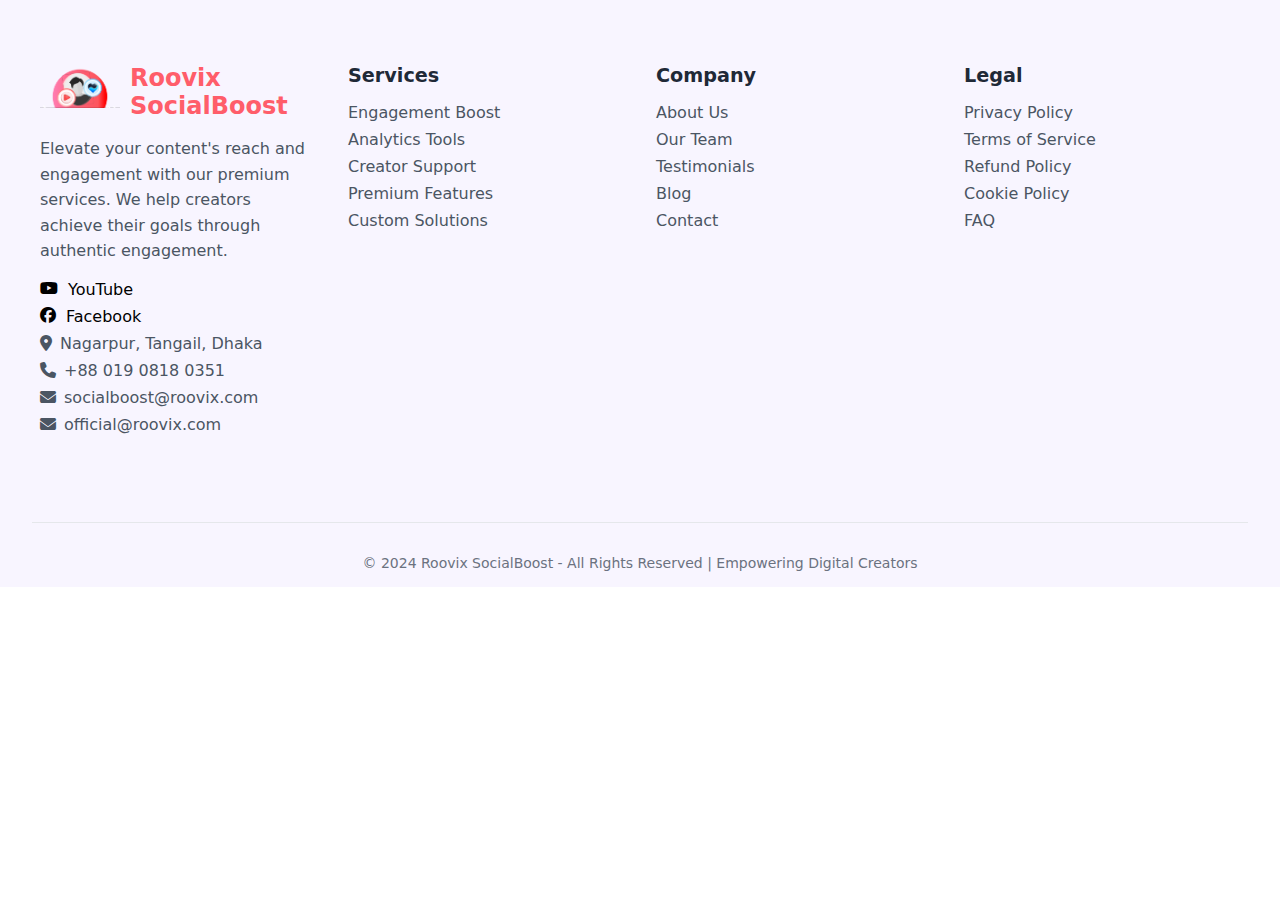
==== footer.html @ 4b35200a "Add files via upload" ====
<!DOCTYPE html>
<html lang="en">
<head>
    <meta charset="UTF-8">
    <meta name="viewport" content="width=device-width, initial-scale=1.0">
    
        <!-- link to font awesome -->
        <link rel="stylesheet" href="https://cdnjs.cloudflare.com/ajax/libs/font-awesome/6.7.2/css/all.min.css" integrity="sha512-Evv84Mr4kqVGRNSgIGL/F/aIDqQb7xQ2vcrdIwxfjThSH8CSR7PBEakCr51Ck+w+/U6swU2Im1vVX0SVk9ABhg==" crossorigin="anonymous" referrerpolicy="no-referrer" />

    <style>
        * {
            margin: 0;
            padding: 0;
            box-sizing: border-box;
            font-family: system-ui, -apple-system, sans-serif;
        }

        .footer {
            background: #f8f5ff;
            padding: 4rem 2rem 1rem;
            color: #4B5563;
        }

        .footer-content {
            max-width: 1200px;
            margin: 0 auto;
            display: grid;
            grid-template-columns: repeat(auto-fit, minmax(250px, 1fr));
            gap: 2rem;
        }

        .footer-section {
            margin-bottom: 2rem;
        }

        .footer-logo {
            font-size: 1.5rem;
            font-weight: bold;
            margin-bottom: 1rem;
            display: flex;
            gap: 10px;
            align-items: center;
        }
        .footer-logo img {
            width: 80px;
            margin-bottom: 10px;
        }
        .footer-logo span {
            color: #FF5D6A;
        }

        .footer-description {
            line-height: 1.6;
            margin-bottom: 1rem;
        }

        .footer-contact {
            margin-top: 1rem;
        }

        .footer-contact p {
            margin: 0.5rem 0;
            display: flex;
            align-items: center;
            gap: 0.5rem;
        }
        .footer-contact p a {
            text-decoration: none;
            color: #000;
            display: flex;
            gap: 10px;
        }

        .footer-heading {
            color: #1F2937;
            font-size: 1.2rem;
            font-weight: 600;
            margin-bottom: 1rem;
        }

        .footer-links {
            list-style: none;
        }

        .footer-links li {
            margin-bottom: 0.5rem;
        }

        .footer-links a {
            color: #4B5563;
            text-decoration: none;
            transition: color 0.3s ease;
        }

        .footer-links a:hover {
            color: #7C3AED;
        }

        .footer-bottom {
            margin-top: 3rem;
            padding-top: 2rem;
            border-top: 1px solid #E5E7EB;
            text-align: center;
            font-size: 0.875rem;
            color: #6B7280;
        }

        @media (max-width: 768px) {
            .footer {
                padding: 2rem 1rem 1rem;
            }
            
            .footer-content {
                grid-template-columns: 1fr;
            }
        }
    </style>
</head>
<body>
    <footer class="footer">
        <div class="footer-content">
            <div class="footer-section">
                <div class="footer-logo">
                    <img src="images/roovix buy social followers logo.png" alt="logo">
                    <span>Roovix SocialBoost</span>
                </div>
                <p class="footer-description">
                    Elevate your content's reach and engagement with our premium services. 
                    We help creators achieve their goals through authentic engagement.
                </p>
                <div class="footer-contact">                    <p><a href="https://youtube.com/@roovix"><i class="fa-brands fa-youtube"></i> YouTube</a></p>
                    <p><a href="https://youtube.com/@roovix"><i class="fa-brands fa-facebook"></i> Facebook</a></p>
                    <p><i class="fa-solid fa-location-dot"></i> Nagarpur, Tangail, Dhaka</p>
                    <p><i class="fa-solid fa-phone"></i> +88 019 0818 0351</p>
                    <p><i class="fa-solid fa-envelope"></i> socialboost@roovix.com</p>
                    <p><i class="fa-solid fa-envelope"></i> official@roovix.com</p>
                </div>
            </div>

            <div class="footer-section">
                <h3 class="footer-heading">Services</h3>
                <ul class="footer-links">
                    <li><a href="#">Engagement Boost</a></li>
                    <li><a href="#">Analytics Tools</a></li>
                    <li><a href="#">Creator Support</a></li>
                    <li><a href="#">Premium Features</a></li>
                    <li><a href="#">Custom Solutions</a></li>
                </ul>
            </div>

            <div class="footer-section">
                <h3 class="footer-heading">Company</h3>
                <ul class="footer-links">
                    <li><a href="#">About Us</a></li>
                    <li><a href="#">Our Team</a></li>
                    <li><a href="#">Testimonials</a></li>
                    <li><a href="#">Blog</a></li>
                    <li><a href="#">Contact</a></li>
                </ul>
            </div>

            <div class="footer-section">
                <h3 class="footer-heading">Legal</h3>
                <ul class="footer-links">
                    <li><a href="#">Privacy Policy</a></li>
                    <li><a href="#">Terms of Service</a></li>
                    <li><a href="#">Refund Policy</a></li>
                    <li><a href="#">Cookie Policy</a></li>
                    <li><a href="#">FAQ</a></li>
                </ul>
            </div>
        </div>

        <div class="footer-bottom">
            <p>&copy; 2024 Roovix SocialBoost - All Rights Reserved | Empowering Digital Creators</p>
        </div>
    </footer>
</body>
</html>
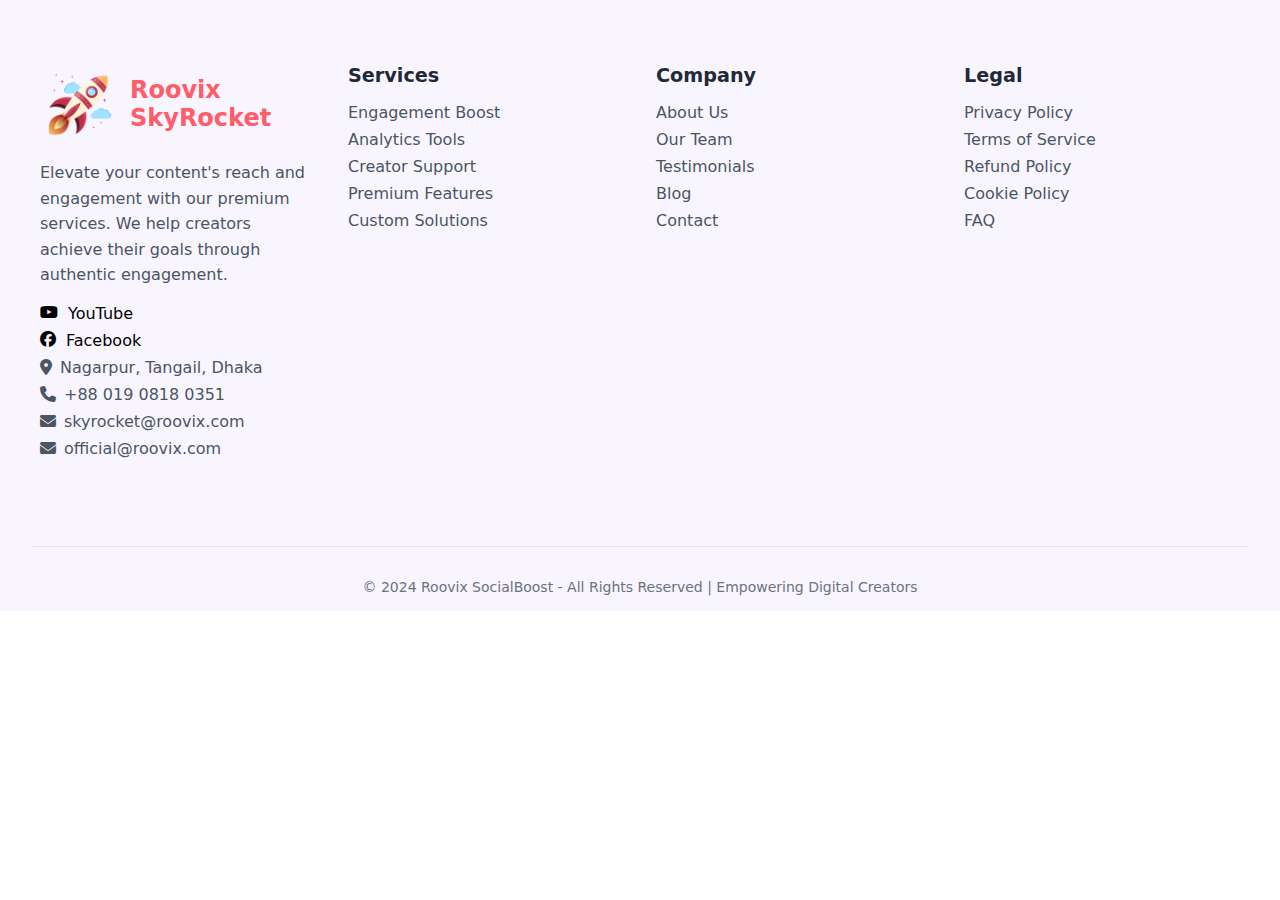
==== commit cae3feba: "Update footer.html" ====
--- a/footer.html
+++ b/footer.html
@@ -43,7 +43,6 @@
         }
         .footer-logo img {
             width: 80px;
-            margin-bottom: 10px;
         }
         .footer-logo span {
             color: #FF5D6A;
@@ -121,18 +120,19 @@
         <div class="footer-content">
             <div class="footer-section">
                 <div class="footer-logo">
-                    <img src="images/roovix buy social followers logo.png" alt="logo">
-                    <span>Roovix SocialBoost</span>
+                    <img src="images/logo.png" alt="logo">
+                    <span>Roovix SkyRocket</span>
                 </div>
                 <p class="footer-description">
                     Elevate your content's reach and engagement with our premium services. 
                     We help creators achieve their goals through authentic engagement.
                 </p>
-                <div class="footer-contact">                    <p><a href="https://youtube.com/@roovix"><i class="fa-brands fa-youtube"></i> YouTube</a></p>
-                    <p><a href="https://youtube.com/@roovix"><i class="fa-brands fa-facebook"></i> Facebook</a></p>
+                <div class="footer-contact">
+                    <p style="cursor: pointer;" onclick="openComYoutube()"><a><i class="fa-brands fa-youtube"></i> YouTube</a></p>
+                    <p style="cursor: pointer;" onclick="openComFacebook()"><a><i class="fa-brands fa-facebook"></i> Facebook</a></p>
                     <p><i class="fa-solid fa-location-dot"></i> Nagarpur, Tangail, Dhaka</p>
                     <p><i class="fa-solid fa-phone"></i> +88 019 0818 0351</p>
-                    <p><i class="fa-solid fa-envelope"></i> socialboost@roovix.com</p>
+                    <p><i class="fa-solid fa-envelope"></i> skyrocket@roovix.com</p>
                     <p><i class="fa-solid fa-envelope"></i> official@roovix.com</p>
                 </div>
             </div>
@@ -175,5 +175,14 @@
             <p>&copy; 2024 Roovix SocialBoost - All Rights Reserved | Empowering Digital Creators</p>
         </div>
     </footer>
+
+    <script>
+        function openComYoutube() {
+            window.open('https://youtube.com/@roovix', '_blank');
+        }
+        function openComFacebook() {
+            window.open('https://facebook.com/roovixx', '_blank');
+        }
+    </script>
 </body>
-</html>+</html>
